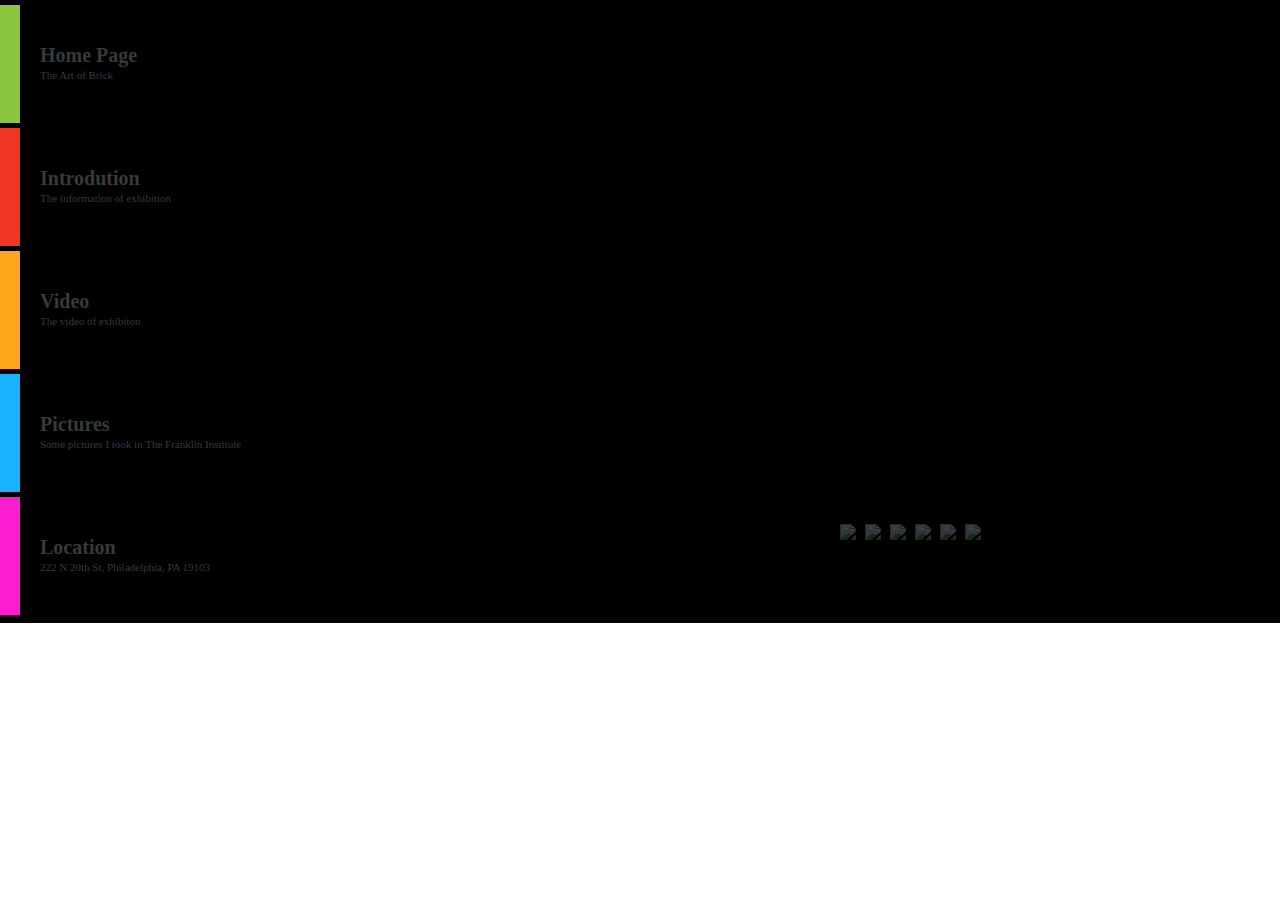
==== pictures.html @ 2c439bff "first finish" ====
<!DOCTYPE html>
<html>
  <head>
    <title></title>
    <link rel="stylesheet" href="style.css"/>

  </head>



  <body>
    <div class="container">
      <nav>
          <div class="nav-container">
            <div>
              <a href="index.html">
              <input id="slider" name="slider" type="checkbox">
              <label class="slide has-child" for="slider1">
                <span class="element">Home Page</span>
                <span class="name">The Art of Brick</span>
              </label>
              </a>
            </div>
            <div>
              <a href="introdution.html">
              <input id="slider" name="slider" type="checkbox">
              <label class="slide has-child" for="slider1">
                <span class="element">Introdution</span>
                <span class="name">The information of exhibition</span>
              </label>
            </div>
            <div>
              <a href="video.html">
              <input id="slider" name="slider" type="checkbox">
              <label class="slide has-child" for="slider2">
                <span class="element">Video</span>
                <span class="name">The video of exhibiton</span>
              </label>
            </div>
            <div>
              <a href="pictures.html">
              <input id="slider" name="slider" type="checkbox">
              <label class="slide has-child" for="slider1">
                <span class="element">Pictures</span>
                <span class="name">Some pictures I took in The Franklin Institute</span>
              </label>
            </div>
            <div>
              <a href="location.html">
              <input id="slider" name="slider" type="checkbox">
              <label class="slide has-child" for="slider1">
                <span class="element">Location</span>
                <span class="name">222 N 20th St, Philadelphia, PA 19103</span>
              </label>
            </div>
          </div>
        </nav>

      <div class="pictures">
        <div class="carousel">
        <ul class="carousel__photos">
          <li id="photo__0" class="carousel__photos--item">
            <div style="background-image: url(https://lishadeng900625.files.wordpress.com/2015/09/img_2895.jpg)" class="carousel__photos--image"></div>
          </li>
          <li id="photo__1" class="carousel__photos--item">
            <div style="background-image: url(https://lishadeng900625.files.wordpress.com/2015/09/img_2878.jpg)" class="carousel__photos--image"></div>
          </li>
          <li id="photo__2" class="carousel__photos--item">
            <div style="background-image: url(https://lishadeng900625.files.wordpress.com/2015/09/img_2873.jpg)" class="carousel__photos--image"></div>
          </li>
          <li id="photo__3" class="carousel__photos--item">
            <div style="background-image: url(https://lishadeng900625.files.wordpress.com/2015/09/img_2868.jpg)" class="carousel__photos--image"></div>
          </li>
          <li id="photo__4" class="carousel__photos--item">
            <div style="background-image: url(https://lishadeng900625.files.wordpress.com/2015/09/img_2839.jpg)" class="carousel__photos--image"></div>
          </li>
          <li id="photo__5" class="carousel__photos--item">
            <div style="background-image: url(https://lishadeng900625.files.wordpress.com/2015/09/img_2826.jpg)" class="carousel__photos--image"></div>
          </li>
        </ul>
        <ul class="carousel__thumbnails">
          <li class="carousel__thumbnails--item"><a href="#photo__0" class="carousel__thumbnails--link"><img src="https://lishadeng900625.files.wordpress.com/2015/09/img_2895.jpg" class="carousel__thumbnails--image"/></a></li>
          <li class="carousel__thumbnails--item"><a href="#photo__1" class="carousel__thumbnails--link"><img src="https://lishadeng900625.files.wordpress.com/2015/09/img_2878.jpg" class="carousel__thumbnails--image"/></a></li>
          <li class="carousel__thumbnails--item"><a href="#photo__2" class="carousel__thumbnails--link"><img src="https://lishadeng900625.files.wordpress.com/2015/09/img_2873.jpg" class="carousel__thumbnails--image"/></a></li>
          <li class="carousel__thumbnails--item"><a href="#photo__3" class="carousel__thumbnails--link"><img src="https://lishadeng900625.files.wordpress.com/2015/09/img_2868.jpg" class="carousel__thumbnails--image"/></a></li>
          <li class="carousel__thumbnails--item"><a href="#photo__4" class="carousel__thumbnails--link"><img src="https://lishadeng900625.files.wordpress.com/2015/09/img_2839.jpg" class="carousel__thumbnails--image"/></a></li>
          <li class="carousel__thumbnails--item"><a href="#photo__5" class="carousel__thumbnails--link"><img src="https://lishadeng900625.files.wordpress.com/2015/09/img_2826.jpg" class="carousel__thumbnails--image"/></a></li>
        </ul>
        </div>
      </div>
    </div>

  </body>
</html>
---- style.css ----
body {
  margin:0;
  width:100%;
}

.container{
  width:100%;
  height: 623px;
  background-color: #000000;
}

.bacgroundImage{
  background-image: url('image/backgroundImage.jpg');
  background-size: cover;
  height: 623px;
  width:740px;
  float:right;
}

nav {
  display: table;
  position: relative;
  table-layout: fixed;
  width: 100%;
}
nav input {
  display: none;
}
nav label {
  margin: 0;
}
nav div.nav-container {
  display: table-row;
}
nav div.nav-container > div {
  display: table-cell;
}
nav div.nav-container > div:nth-of-type(5n+1) .slide, nav div.nav-container > div:nth-of-type(5n+1) a {
  border-color: #8cc63f;
}
nav div.nav-container > div:nth-of-type(5n+1) .slide:hover, nav div.nav-container > div:nth-of-type(5n+1) a:hover {
  color: #567b24;
}
nav div.nav-container > div:nth-of-type(5n+1) .slide ~ .child-menu, nav div.nav-container > div:nth-of-type(5n+1) a ~ .child-menu {
  background-color: #a4d266;
}
nav div.nav-container > div:nth-of-type(5n+1) input:checked ~ label, nav div.nav-container > div:nth-of-type(5n+1) .slide.active ~ label {
  color: #8cc63f;
}
nav div.nav-container > div:nth-of-type(5n+2) .slide, nav div.nav-container > div:nth-of-type(5n+2) a {
  border-color: #ef3724;
}
nav div.nav-container > div:nth-of-type(5n+2) .slide:hover, nav div.nav-container > div:nth-of-type(5n+2) a:hover {
  color: #a11a0c;
}
nav div.nav-container > div:nth-of-type(5n+2) .slide ~ .child-menu, nav div.nav-container > div:nth-of-type(5n+2) a ~ .child-menu {
  background-color: #f26254;
}
nav div.nav-container > div:nth-of-type(5n+2) input:checked ~ label, nav div.nav-container > div:nth-of-type(5n+2) .slide.active ~ label {
  color: #ef3724;
}
nav div.nav-container > div:nth-of-type(5n+3) .slide, nav div.nav-container > div:nth-of-type(5n+3) a {
  border-color: #ffa61a;
}
nav div.nav-container > div:nth-of-type(5n+3) .slide:hover, nav div.nav-container > div:nth-of-type(5n+3) a:hover {
  color: #b36d00;
}
nav div.nav-container > div:nth-of-type(5n+3) .slide ~ .child-menu, nav div.nav-container > div:nth-of-type(5n+3) a ~ .child-menu {
  background-color: #ffba4d;
}
nav div.nav-container > div:nth-of-type(5n+3) input:checked ~ label, nav div.nav-container > div:nth-of-type(5n+3) .slide.active ~ label {
  color: #ffa61a;
}
nav div.nav-container > div:nth-of-type(5n+4) .slide, nav div.nav-container > div:nth-of-type(5n+4) a {
  border-color: #1ab1ff;
}
nav div.nav-container > div:nth-of-type(5n+4) .slide:hover, nav div.nav-container > div:nth-of-type(5n+4) a:hover {
  color: #0076b3;
}
nav div.nav-container > div:nth-of-type(5n+4) .slide ~ .child-menu, nav div.nav-container > div:nth-of-type(5n+4) a ~ .child-menu {
  background-color: #4dc2ff;
}
nav div.nav-container > div:nth-of-type(5n+4) input:checked ~ label, nav div.nav-container > div:nth-of-type(5n+4) .slide.active ~ label {
  color: #1ab1ff;
}
nav div.nav-container > div:nth-of-type(5n+5) .slide, nav div.nav-container > div:nth-of-type(5n+5) a {
  border-color: #FC1DCF;
}
nav div.nav-container > div:nth-of-type(5n+5) .slide:hover, nav div.nav-container > div:nth-of-type(5n+5) a:hover {
  color: #b1028d;
}
nav div.nav-container > div:nth-of-type(5n+5) .slide ~ .child-menu, nav div.nav-container > div:nth-of-type(5n+5) a ~ .child-menu {
  background-color: #fd4fda;
}
nav div.nav-container > div:nth-of-type(5n+5) input:checked ~ label, nav div.nav-container > div:nth-of-type(5n+5) .slide.active ~ label {
  color: #FC1DCF;
}
nav a, nav label {
  -moz-transition-property: color;
  -o-transition-property: color;
  -webkit-transition-property: color;
  transition-property: color;
  -moz-transition-duration: 0.2s;
  -o-transition-duration: 0.2s;
  -webkit-transition-duration: 0.2s;
  transition-duration: 0.2s;
  -moz-transition-timing-function: ease-in;
  -o-transition-timing-function: ease-in;
  -webkit-transition-timing-function: ease-in;
  transition-timing-function: ease-in;
}
nav .slide {
  padding: 40px 20px;
  font-size: 1em;
  display: block;
  color: #393939;
  border-top: 4px solid transparent;
  position: relative;
  -moz-transition-property: border-width, color;
  -o-transition-property: border-width, color;
  -webkit-transition-property: border-width, color;
  transition-property: border-width, color;
  -moz-transition-duration: 0.1s, 0.2s;
  -o-transition-duration: 0.1s, 0.2s;
  -webkit-transition-duration: 0.1s, 0.2s;
  transition-duration: 0.1s, 0.2s;
  -moz-transition-timing-function: ease-in;
  -o-transition-timing-function: ease-in;
  -webkit-transition-timing-function: ease-in;
  transition-timing-function: ease-in;
  -moz-transition-delay: 0.2s, 0s;
  -o-transition-delay: 0.2s, 0s;
  -webkit-transition-delay: 0.2s, 0s;
  transition-delay: 0.2s, 0s;
}
nav .slide .element {
  font-size: 1.25em;
  font-weight: 600;
  font-style: normal;
  display: block;
  line-height: 1;
  text-decoration:none;
}
nav .slide .name {
  font-size: 0.6875em;
  position: relative;
}

@media only screen and (min-width: 48.0625em) {
  nav {
    display: block;
    table-layout: auto;
    width: 40%;
    float: left;
  }
  nav div.nav-container {
    display: block;
  }
  nav div.nav-container > div {
    display: block;
    margin: 5px 0;
  }
  nav div.nav-container > div:hover .slide {
    border-left-width: 55px;
    -moz-transition-delay: 0;
    -o-transition-delay: 0;
    -webkit-transition-delay: 0;
    transition-delay: 0;
  }
  nav .slide {
    display: block;
    width: auto;
    border-left: solid 20px #393939;
    border-top: none;
    cursor: pointer;
  }
  nav .slide .element {
    line-height: 1;
    text-decoration:none;
  }
  nav .child-menu {
    display: block;
    position: relative;
    top: 0;
    background-color: transparent !important;
    margin-left: 55px;
    width: auto;
    max-height: 0px;
    overflow: hidden;
    border-top: none;
  }
  nav .child-menu a {
    color: #393939;
    display: block;
    padding: 3px 0 3px 10px;
    font-size: 0.8125em;
  }
  nav input:checked ~ div.child-menu {
    max-height: 120px;
  }
  nav input:checked ~ .slide {
    border-width: 55px;
  }
}
.masthead {
  font-family: "Open Sans", sans-serif;
}
.masthead .brand-container {
  padding: 10px;
  background-color: #393939;
}
.masthead .brand-container a {
  color: white;
  display: inline-block;
  -moz-transition-property: all;
  -o-transition-property: all;
  -webkit-transition-property: all;
  transition-property: all;
  -moz-transition-duration: 0.2s;
  -o-transition-duration: 0.2s;
  -webkit-transition-duration: 0.2s;
  transition-duration: 0.2s;
  -moz-transition-timing-function: ease-in;
  -o-transition-timing-function: ease-in;
  -webkit-transition-timing-function: ease-in;
  transition-timing-function: ease-in;
}
.masthead .brand-container a:hover {
  color: #8cc63f;
}
.masthead .brand-initials {
  font-size: 3.0625em;
  font-weight: 700;
  font-style: normal;
  display: block;
  line-height: 42px;
}
.masthead .brand-name {
  font-size: 0.8125em;
  text-indent: 3px;
  display: block;
}

@media only screen and (min-width: 48.0625em) {
  .masthead {
    position: absolute;
    top: 0;
    left: 0;
    width: 150px;
  }
  .masthead .brand-container {
    padding: 10px 0 50px 10px;
  }
  .masthead .brand-container a {
    display: block;
  }
}




.introductionText{
  width: 70%;
  background-color: rgba(0, 0, 0, .7);
  padding: 20px;
  color: #fff;
  font-size: 14pt;
  font-family: "Arial", serif;
  text-shadow: 0px 2px 3px #000000;
  margin: 0 auto;
  top: 180px;
  position: relative;
}





.video{
  background-color: rgba(0, 0, 0, .9);
  padding: 152px;
  position: relative;

}




.pictures{
  height: 623px;
  width:740px;
  float:right;
  background: black;
}

ul, li {
  padding: 0;
  margin: 0;
  list-style: none;
}

ul {
  font-size: 0;
}

li {
  font-size: 1rem;
}

.carousel {
  width: 100%;
  height: 623px;
  position: relative;
  transition: all 250ms;
  overflow: hidden;
}
.carousel__photos {
  width: 100vw;
  height: 100vh;
  overflow: hidden;
  white-space: nowrap;
}
.carousel__photos--item {
  position: relative;
  display: inline-block;
  vertical-align: top;
  margin: auto;
  opacity: 0.75;
  transition: opacity 750ms;
}
.carousel__photos--item:target {
  opacity: 1;
}
.carousel__photos--image {
  display: block;
  width: 58vw;
  height: 100vh;
  background-size: cover;
  background-position: center center;
  background-repeat: no-repeat;
}
@media screen and (orientation: portrait) {
  .carousel__photos--image {
    background-size: 100%;
  }
}
.carousel__thumbnails {
  width: 100%;
  overflow: hidden;
  overflow-x: auto;
  white-space: nowrap;
  position: absolute;
  bottom: 0;
  left: 0;
  opacity: 0.5;
  transition: opacity 250ms;
  text-align: center;
}
@media screen and (orientation: portrait) {
  .carousel__thumbnails {
    opacity: 1;
  }
}
.carousel__thumbnails:hover {
  opacity: 1;
}
.carousel__thumbnails--item {
  display: inline-block;
  padding: 1vh 0.5vh;
}
.carousel__thumbnails--link {
  display: block;
  opacity: 0.5;
  transition: opacity 250ms;
  outline: none;
}
@media screen and (orientation: portrait) {
  .carousel__thumbnails--link {
    opacity: 1;
  }
}
.carousel__thumbnails--link:hover, .carousel__thumbnails--link:focus {
  opacity: 1;
}
.carousel__thumbnails--link:active {
  opacity: 0.5;
}
@media screen and (orientation: portrait) {
  .carousel__thumbnails--link:active {
    opacity: 0.25;
  }
}
.carousel__thumbnails--image {
  display: block;
  height: 10vh;
}



a{
  text-decoration:none;
}
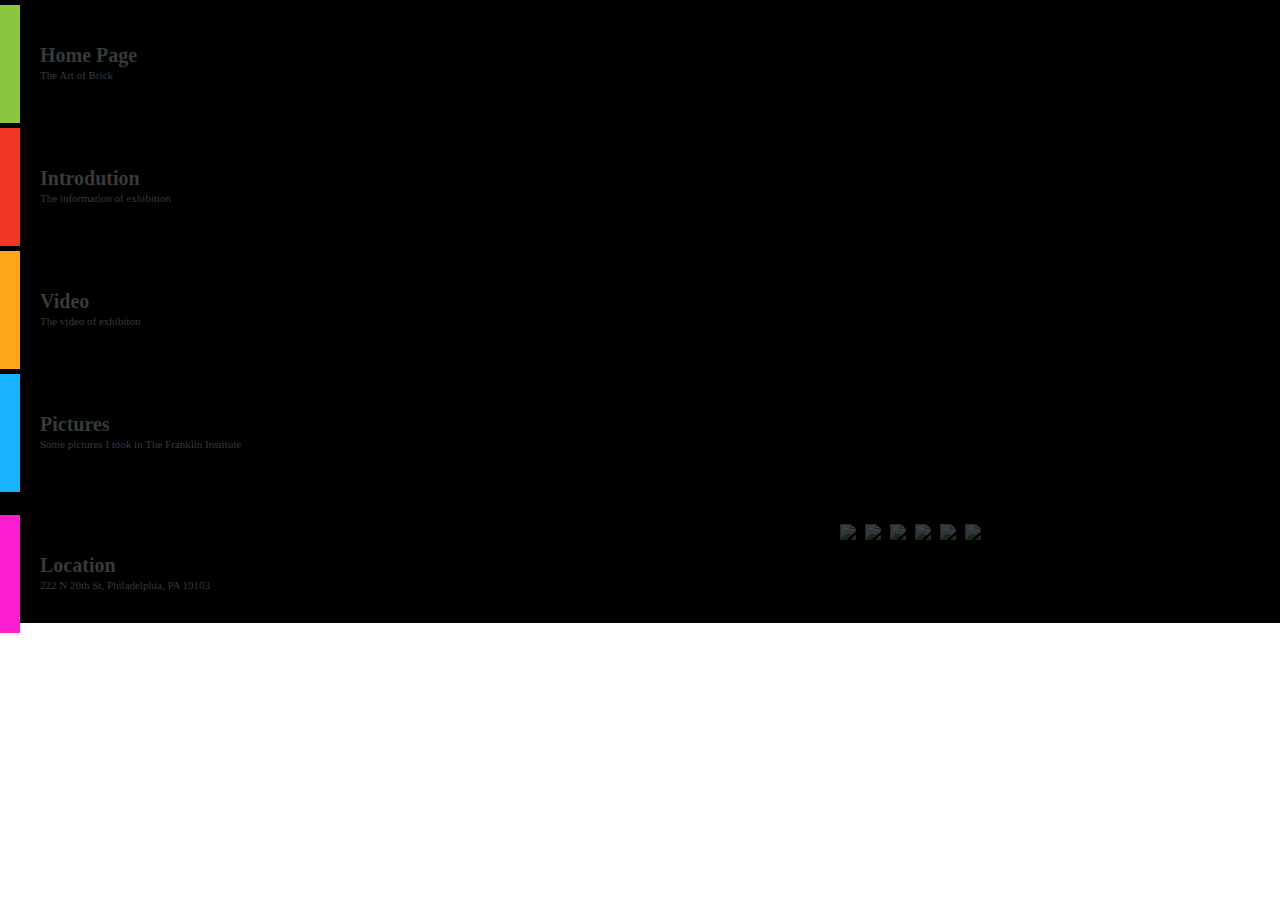
==== commit 455a4b74: "amend pictures page" ====
--- a/pictures.html
+++ b/pictures.html
@@ -3,11 +3,7 @@
   <head>
     <title></title>
     <link rel="stylesheet" href="style.css"/>
-
   </head>
-
-
-
   <body>
     <div class="container">
       <nav>
@@ -28,6 +24,7 @@
                 <span class="element">Introdution</span>
                 <span class="name">The information of exhibition</span>
               </label>
+              </a>
             </div>
             <div>
               <a href="video.html">
@@ -36,6 +33,7 @@
                 <span class="element">Video</span>
                 <span class="name">The video of exhibiton</span>
               </label>
+                </a>
             </div>
             <div>
               <a href="pictures.html">
@@ -44,6 +42,7 @@
                 <span class="element">Pictures</span>
                 <span class="name">Some pictures I took in The Franklin Institute</span>
               </label>
+                </a>v
             </div>
             <div>
               <a href="location.html">
@@ -52,6 +51,7 @@
                 <span class="element">Location</span>
                 <span class="name">222 N 20th St, Philadelphia, PA 19103</span>
               </label>
+                </a>
             </div>
           </div>
         </nav>
--- a/style.css
+++ b/style.css
@@ -291,6 +291,7 @@
   width:740px;
   float:right;
   background: black;
+  position: relative;
 }
 
 ul, li {
@@ -310,7 +311,6 @@
 .carousel {
   width: 100%;
   height: 623px;
-  position: relative;
   transition: all 250ms;
   overflow: hidden;
 }
@@ -322,7 +322,7 @@
 }
 .carousel__photos--item {
   position: relative;
-  display: inline-block;
+  display: none;
   vertical-align: top;
   margin: auto;
   opacity: 0.75;
@@ -330,6 +330,7 @@
 }
 .carousel__photos--item:target {
   opacity: 1;
+  display:inline-block;
 }
 .carousel__photos--image {
   display: block;
